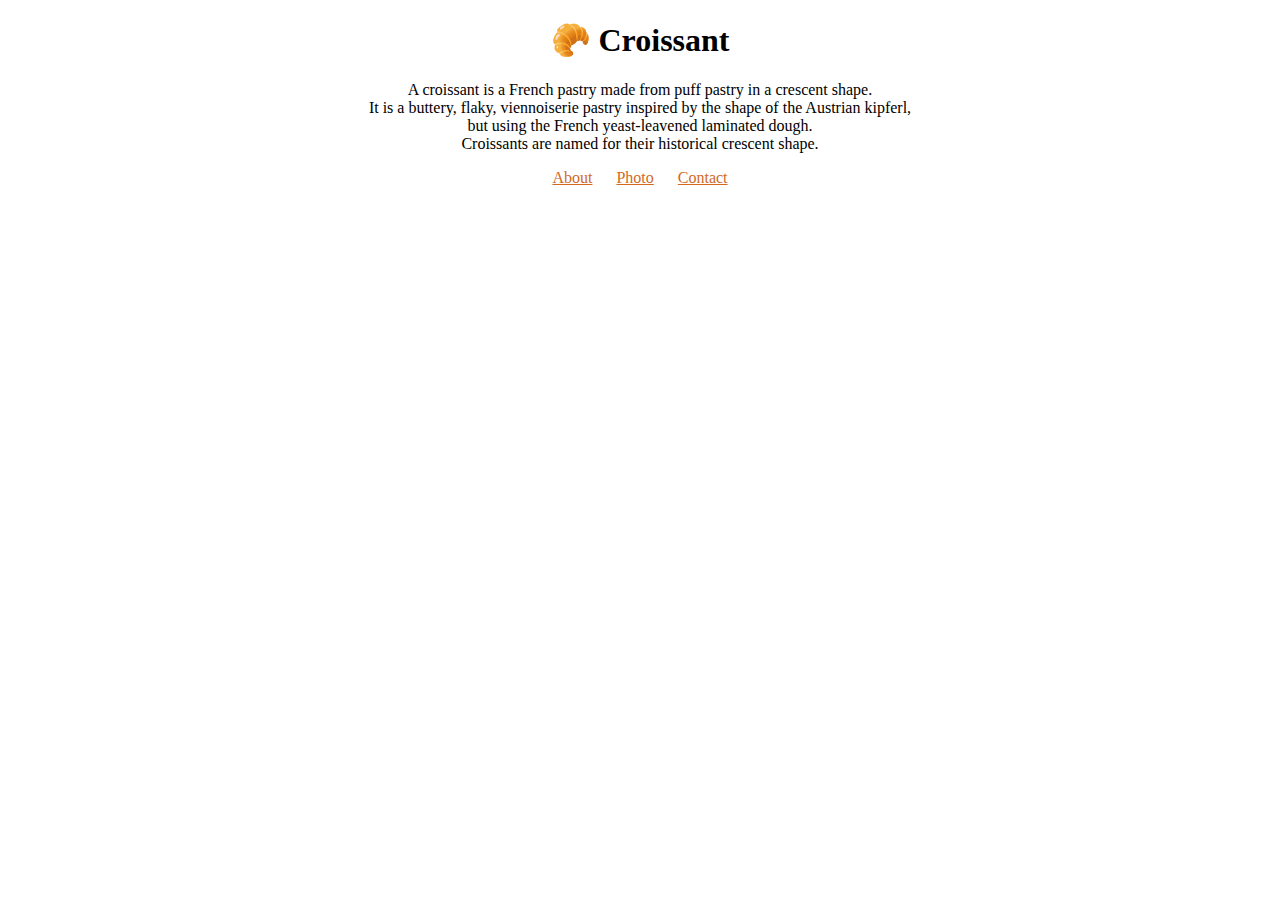
==== index.html @ 5e53817c "created the initial file structure" ====
<!DOCTYPE html>
<html lang="en">
<head>
    <meta charset="UTF-8">
    <meta name="viewport" content="width=device-width, initial-scale=1.0">
    <link rel="stylesheet" href="css/styles.css">
    <title>🥐 Homepage Croissant</title>
</head>
<body>
    <h1>🥐 Croissant</h1>
    <p>
        A croissant is a French pastry made from puff pastry in a crescent shape. </br>
        It is a buttery, flaky, viennoiserie pastry inspired by the shape of the Austrian kipferl, </br>
        but using the French yeast-leavened laminated dough. </br>
        Croissants are named for their historical crescent shape.
    </p>
    <footer>
        <a href="/">About</a>
        <a href="/photo.html">Photo</a>
        <a href="/contact.html">Contact</a>
    </footer>
</body>
</html>
---- css/styles.css ----
h1, p {
    text-align: center;
    display: block;
}

.croissant-photo {
    border-radius: 10px;
    display: block;
    margin: 20px auto;
    max-width: 100%;    
}

footer {
    text-align: center;
}

footer a {
    margin: 0 10px;
    color:chocolate;
}
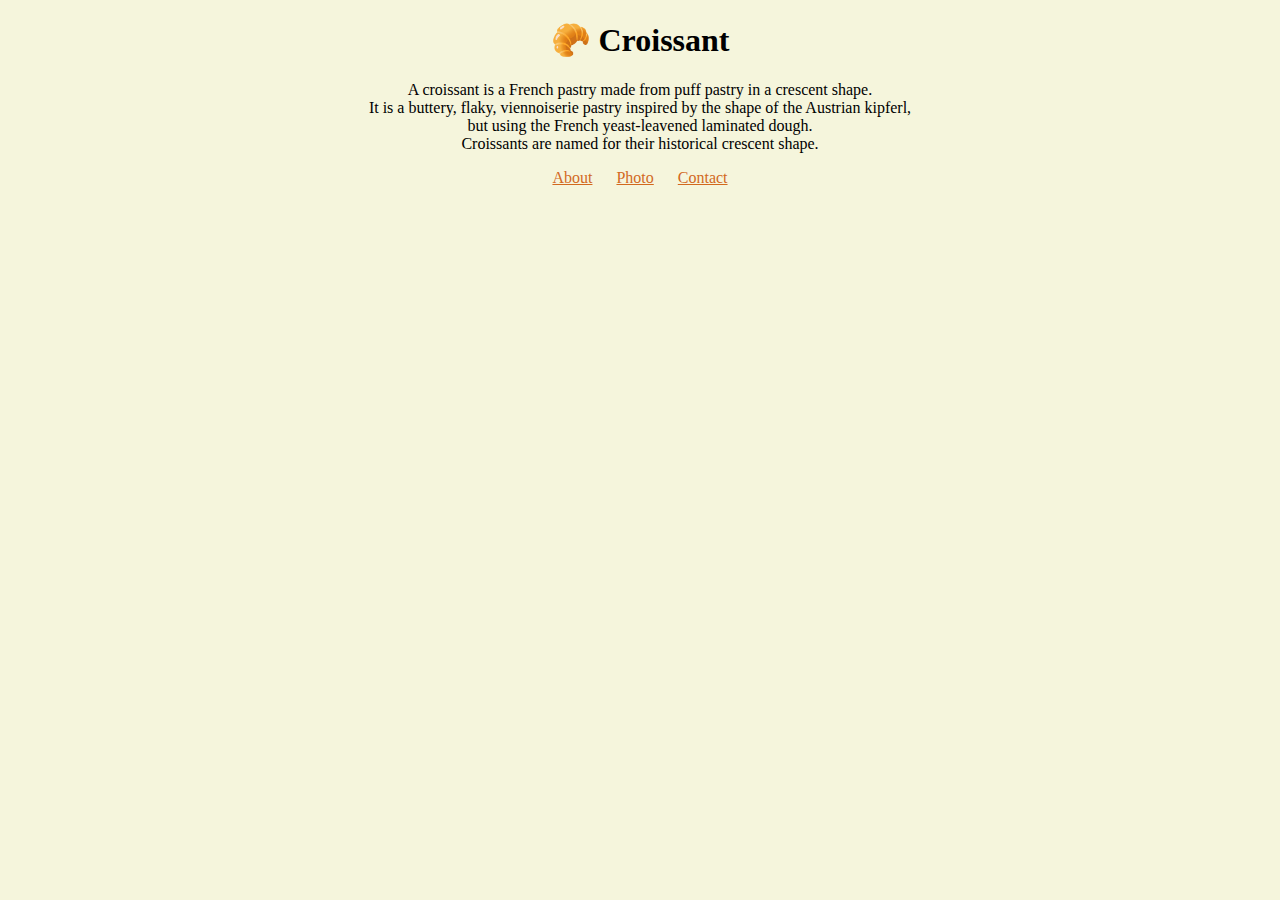
==== commit ea5a4d43: "added links' target and title and changed image's description" ====
--- a/index.html
+++ b/index.html
@@ -3,6 +3,7 @@
 <head>
     <meta charset="UTF-8">
     <meta name="viewport" content="width=device-width, initial-scale=1.0">
+    <meta name="description" content="">
     <link rel="stylesheet" href="css/styles.css">
     <title>🥐 Homepage Croissant</title>
 </head>
@@ -15,9 +16,9 @@
         Croissants are named for their historical crescent shape.
     </p>
     <footer>
-        <a href="/">About</a>
-        <a href="/photo.html">Photo</a>
-        <a href="/contact.html">Contact</a>
+        <a href="/" target="_blank" title="About Croissant">About</a>
+        <a href="/photo.html" target="_blank" title="🥐 Photo Croissant">Photo</a>
+        <a href="/contact.html" target="_blank" title="Contact us - croissant.com">Contact</a>
     </footer>
 </body>
 </html>--- a/css/styles.css
+++ b/css/styles.css
@@ -1,3 +1,6 @@
+body {
+    background-color:beige;
+}
 h1, p {
     text-align: center;
     display: block;
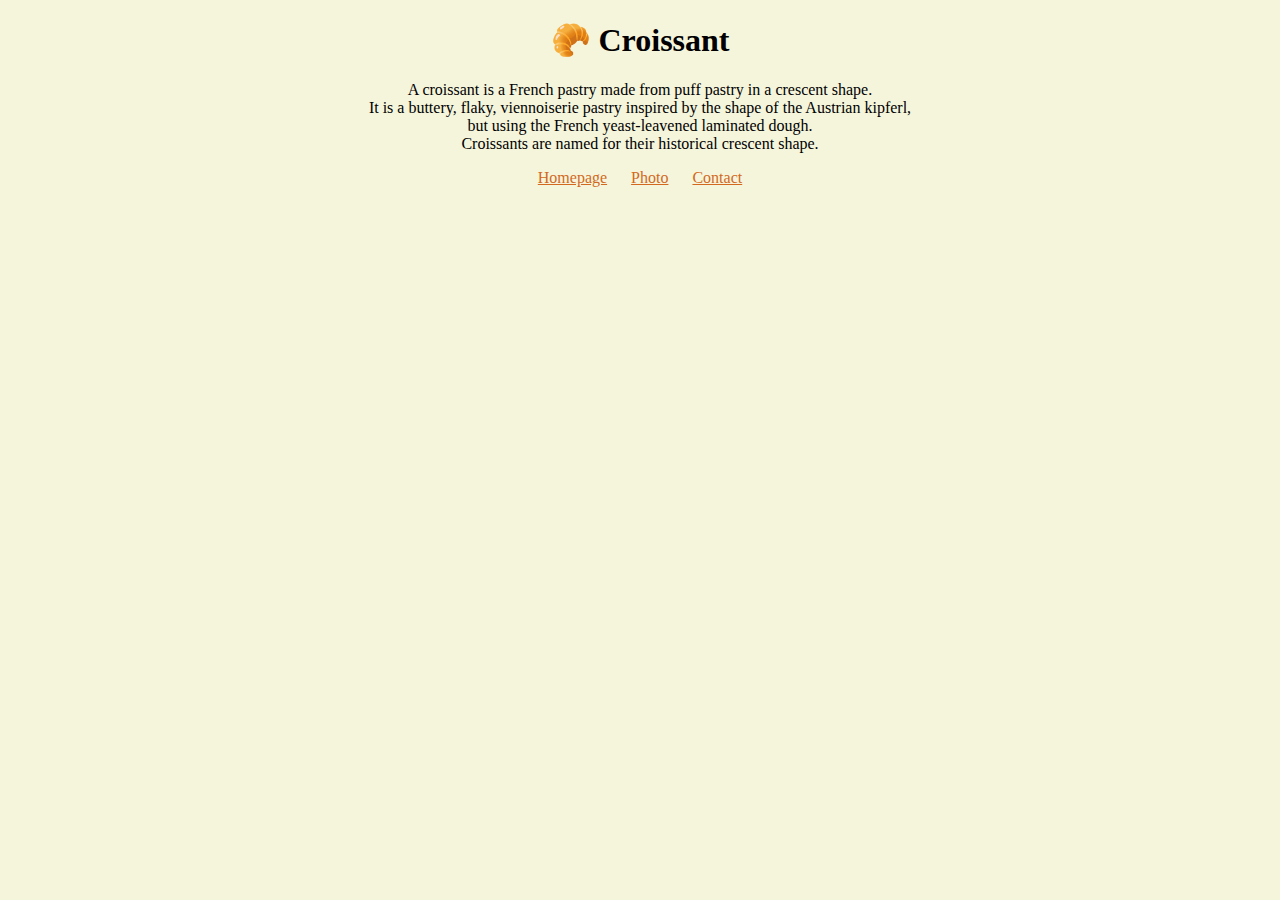
==== commit 057a2e96: "made the website SEO friendly" ====
--- a/index.html
+++ b/index.html
@@ -3,9 +3,9 @@
 <head>
     <meta charset="UTF-8">
     <meta name="viewport" content="width=device-width, initial-scale=1.0">
-    <meta name="description" content="">
+    <meta name="description" content="Taste the best chocolate croissant in town.">
     <link rel="stylesheet" href="css/styles.css">
-    <title>🥐 Homepage Croissant</title>
+    <title>The best croissant in Cairns - Croissant.com</title>
 </head>
 <body>
     <h1>🥐 Croissant</h1>
@@ -16,9 +16,9 @@
         Croissants are named for their historical crescent shape.
     </p>
     <footer>
-        <a href="/" target="_blank" title="About Croissant">About</a>
-        <a href="/photo.html" target="_blank" title="🥐 Photo Croissant">Photo</a>
-        <a href="/contact.html" target="_blank" title="Contact us - croissant.com">Contact</a>
+        <a href="/" target="_blank" title="Home">Homepage</a>
+        <a href="/photo.html" target="_blank" title="Photo">Photo</a>
+        <a href="/contact.html" target="_blank" title="Contact croissant.com">Contact</a>
     </footer>
 </body>
 </html>